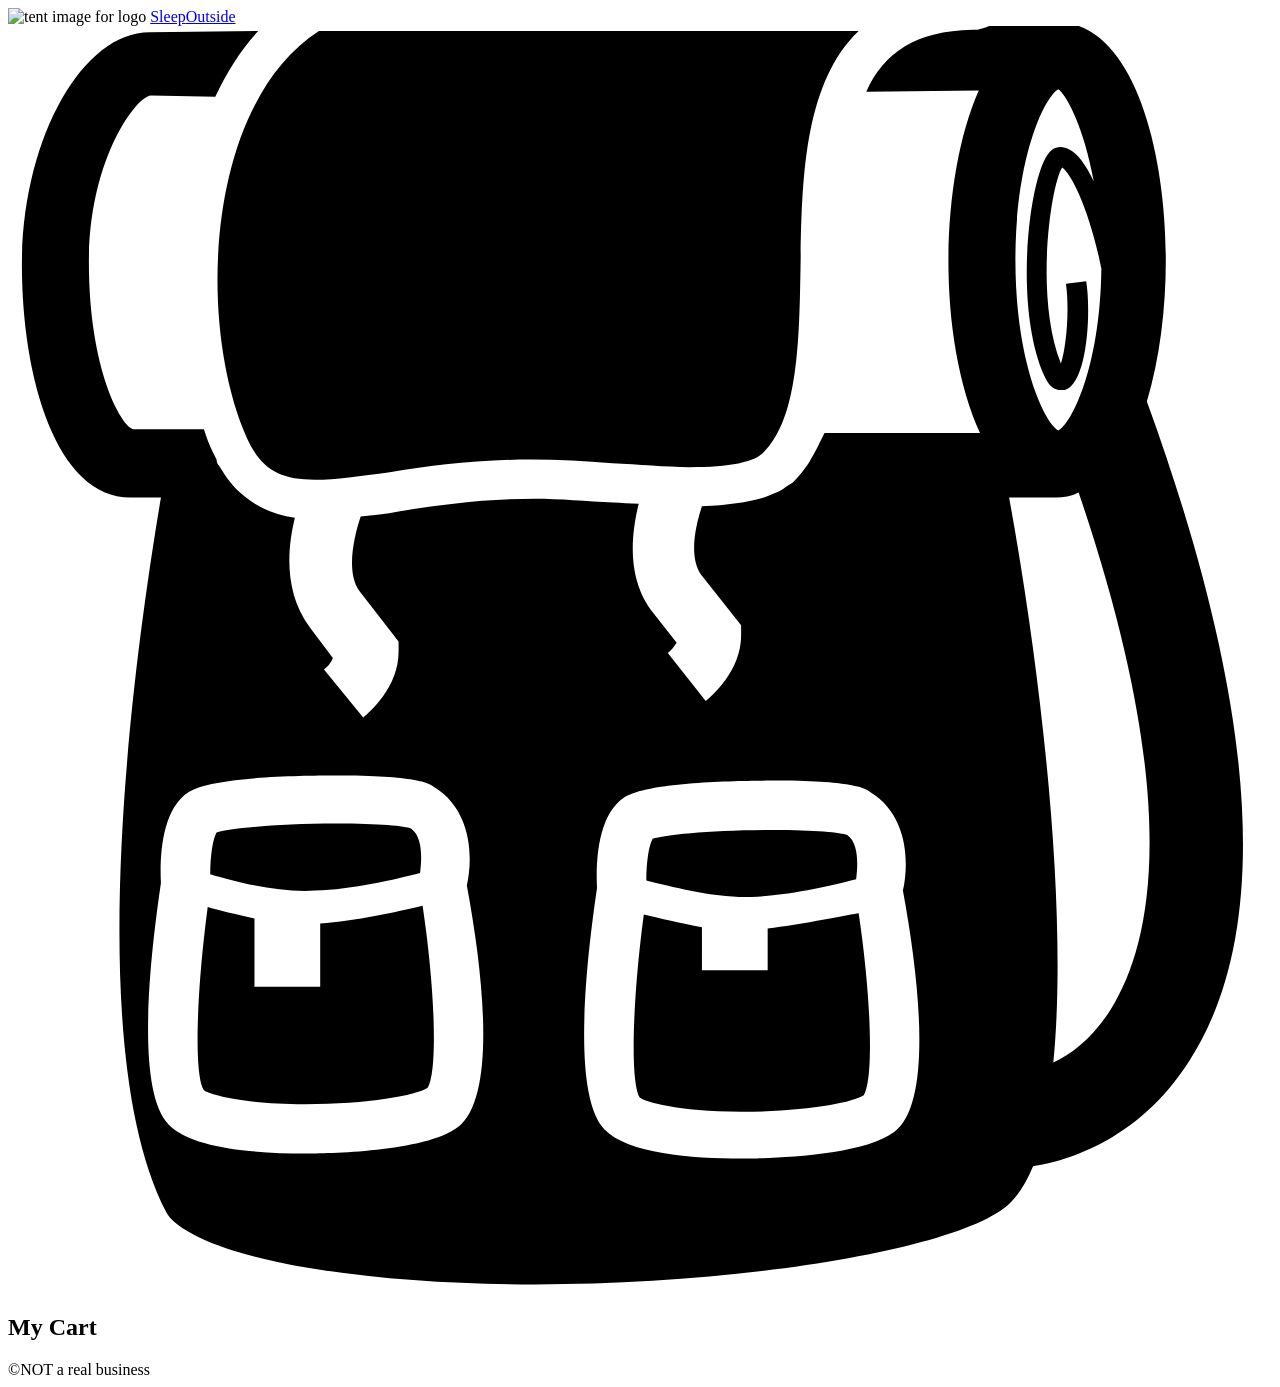
==== src/cart/index.html @ f42401d6 "Initial commit" ====
<!doctype html>

<html lang="en">
  <head>
    <meta charset="UTF-8" />

    <meta name="viewport" content="width=device-width, initial-scale=1.0" />

    <title>Sleep Outside | Cart</title>

    <link rel="stylesheet" href="/css/style.css" />

    <script src="../js/cart.js" type="module"></script>
  </head>

  <body>
    <header class="divider">
      <div class="logo">
        <img src="/images/noun_Tent_2517.svg" alt="tent image for logo" />
        <a href="/index.html"> Sleep<span class="highlight">Outside</span></a>
      </div>

      <div class="cart">
        <a href="../cart/index.html">
          <svg xmlns="http://www.w3.org/2000/svg" viewBox="0 0 100 100">
            <path
              d="M18.9 32.6c1.1 2.4 2.5 3.3 5.4 3.3 1.6 0 3.6-0.3 5.9-0.6 3.2-0.5 6.9-1 11.2-1 2.1 0 4.3 0.1 6.4 0.3 2.1 0.1 4.2 0.3 6.1 0.3 3.2 0 5.2-0.4 5.9-1.2 2.7-2.7 2.8-8.8 2.9-14.6 0.1-6.7 0.2-14.5 4.6-18.7 -0.5 0-1 0-1.6 0 -14.2 0-37.5 0-41.1 0C15.6 6.2 14.9 23.6 18.9 32.6z"
            />

            <path
              d="M90.1 29.7c1-3.3 1.5-7.3 1.5-11.2 0-9-2.7-18.8-8.6-18.8 -0.1 0-0.2 0-0.3 0L77.8-0.1c-0.3 0.2-0.8 0.3-1.1 0.4 0 0 0 0 0 0 -0.2 0-0.3 0-0.4 0 -4.5 0.1-7 1.8-8.4 4.9l8.9-0.1c-1.6 3.6-2.4 8.7-2.4 13.5 0 4.9 0.8 9.9 2.5 13.6l-12.3 0c-0.2 0.4-0.4 0.8-0.6 1.2 -0.2 0.4-0.4 0.7-0.6 1.1 -0.1 0.1-0.1 0.2-0.2 0.3 -0.3 0.4-0.5 0.7-0.9 1.1 0 0 0 0 0 0 0 0-0.1 0.1-0.1 0.1 -0.1 0.1-0.2 0.2-0.4 0.3 -0.2 0.1-0.4 0.3-0.6 0.4 0 0 0 0 0 0 -0.4 0.2-0.9 0.4-1.4 0.6 -1.3 0.4-2.9 0.6-4.9 0.7 -0.5 1.5-1.1 4.1 0 5.5l3.1 3.9 0 0.8c0 2.8-2.3 4.8-2.8 5.2l-3-3.8c0.3-0.2 0.5-0.5 0.7-0.8l-1.8-2.3c-2.2-2.7-1.8-6.3-1.2-8.7 -0.7 0-1.4-0.1-2-0.1 -2.1-0.1-4.3-0.3-6.2-0.3 -4.1 0-7.7 0.5-10.8 1 -1 0.2-2 0.3-3 0.4 -0.5 1.5-1.2 4.4-0.1 5.9l3.1 4 0 0.8c0 2.8-2.3 4.8-2.8 5.2l-3.1-3.8c0.3-0.2 0.6-0.6 0.7-0.9l-1.8-2.4c-2.1-2.8-1.8-6.3-1.2-8.7 -1.6-0.2-2.9-0.8-4-1.7h0c-0.8-0.6-1.4-1.4-2-2.4 -0.1-0.1-0.2-0.3-0.2-0.5 -0.1-0.2-0.2-0.4-0.3-0.6 -0.3-0.6-0.5-1.2-0.7-1.8l-5.6 0c-1-0.3-3.5-4.8-3.5-13.2 0-8.1 3.7-13.1 4.9-13.2L16.4 5.6c0.9-1.9 2-3.7 3.4-5.2L11.2 0.5c-5.4 0-10.1 8.6-10.1 18.4 0 8.9 2.7 18.4 8.6 18.4h2.4c-1.8 10.7-6.6 43 0.4 56.5 0.7 1.4 4.3 3.4 12.2 4.6 20.2 3.1 49.8-0.5 54.6-5.3 0.7-0.7 1.3-1.7 1.8-2.9 2-0.3 8.2-1.7 12.4-8.4C100.1 71.5 98.9 53.9 90.1 29.7zM35.6 87.1c-2.6 2-10.5 2.1-12.1 2.1 0 0 0 0 0 0 -3.9 0-9-0.4-10.8-2.3 -2.6-2.7-1.5-13-0.6-19.1 -0.1-1.9 0-5.8 2.2-7.2 1.9-1.2 8.7-1.3 11.6-1.3 6.4 0 7.4 0.6 7.8 0.9 3 1.8 3.1 5.6 2.6 7.8C37.7 75.5 38.6 84.8 35.6 87.1zM70.1 87.5c-2.6 2-10.5 2.1-12.1 2.1 0 0 0 0 0 0 -3.9 0-9-0.4-10.8-2.3 -2.6-2.7-1.5-13-0.6-19.1 -0.1-1.9 0-5.8 2.2-7.2 1.9-1.2 8.7-1.3 11.6-1.3 6.4 0 7.4 0.6 7.8 0.9 3 1.8 3.1 5.6 2.6 7.8C72.2 76 73.1 85.3 70.1 87.5zM85.9 12.3c-0.6-1.3-1.3-2.2-1.9-2.5 -0.5-0.3-1-0.3-1.4 0 -1.7 1.1-3.2 12.2-0.6 17.9 0.4 0.9 0.9 1.1 1.3 1.1 0.1 0 0.2 0 0.3 0 1.8-0.5 2.1-6.2 1.7-8.6l-1.6 0.2c0.3 2.2 0 5.1-0.4 6.3 -2.1-5.3-0.8-14.1 0.1-15.5 0.8 0.6 2.2 3.5 3.1 8 -0.1 7.9-2.4 12.3-3.4 12.8 -1-0.5-3.4-5.2-3.4-13.5 0-8.3 2.4-13 3.4-13.5C83.7 5.4 85.1 7.9 85.9 12.3zM87.3 77.7c-1.4 2.3-3.1 3.6-4.6 4.3 1.2-12.2-1-31-3.5-44.7h3.3c0.1 0 0.3 0 0.4 0 0.6 0 1.2-0.1 1.8-0.4C92.8 60.7 90.7 72.2 87.3 77.7z"
            />

            <path
              d="M24.7 71v5h-5.2v-5.4c-1.4-0.3-2.7-0.6-3.7-0.9 -0.9 6.8-1.1 13.3-0.3 14.5 0.4 0.3 2.9 1.1 8 1.1h0c5 0 8.8-0.7 9.7-1.3 0.8-1.3 0.6-7.7-0.4-14.4C30.7 70.1 27.5 70.8 24.7 71z"
            />

            <path
              d="M58.8 68.9c2.9-0.1 6.4-0.9 8.3-1.4 0.1-0.8 0.3-2.8-0.7-3.5 -0.5-0.2-2.5-0.4-5.9-0.4 -4.9 0-8.6 0.4-9.5 0.7 -0.3 0.5-0.5 1.9-0.5 3.3C52.5 68.1 56 69 58.8 68.9z"
            />

            <path
              d="M24.3 68.4c2.9-0.1 6.4-0.9 8.3-1.4 0.1-0.8 0.3-2.8-0.7-3.5 -0.5-0.2-2.5-0.4-5.9-0.4 -4.9 0-8.6 0.4-9.5 0.7 -0.3 0.5-0.5 1.9-0.5 3.3C18 67.7 21.5 68.6 24.3 68.4z"
            />

            <path
              d="M60.1 71.4v3.3h-5.2v-3.4c-1.7-0.3-3.3-0.7-4.6-1 -0.9 6.8-1.1 13.3-0.3 14.5 0.4 0.3 2.9 1.1 8 1.1h0c5 0 8.8-0.7 9.7-1.3 0.8-1.3 0.6-7.7-0.4-14.4C65.5 70.5 62.7 71.1 60.1 71.4z"
            />

            <!-- <text x="0" y="115" fill="#000000" font-size="5px" font-weight="bold" font-family="'Helvetica Neue', Helvetica, Arial-Unicode, Arial, Sans-serif">Created by Natalia Woodroffe</text>
            <text x="0" y="120" fill="#000000" font-size="5px" font-weight="bold" font-family="'Helvetica Neue', Helvetica, Arial-Unicode, Arial, Sans-serif">from the Noun Project</text> -->
          </svg>
        </a>
      </div>
    </header>

    <main class="divider">
      <section class="products">
        <h2>My Cart</h2>

        <ul class="product-list">
          <!-- <li class="cart-card divider">
            <a href="product_pages/marmot-ajax-3.html" class="cart-card__image">
              <img
                src="images/tents/marmot-ajax-tent-3-person-3-season-in-pale-pumpkin-terracotta~p~880rr_01~320.jpg"
                alt="Marmot Ajax tent"
              />
            </a>
            <a href="product_pages/marmot-ajax-3.html">
              <h2 class="card__name">Marmot Ajax Tent - 3-Person, 3-Season</h2>
            </a>
            <p class="cart-card__color">Pale Pumpkin/Terracotta</p>
            <p class="cart-card__quantity">qty: 1</p>
            <p class="cart-card__price">$199.99</p>
          </li>
          <li class="cart-card divider">
            <a href="product_pages/marmot-ajax-3.html" class="cart-card__image">
              <img
                src="images/tents/the-north-face-talus-tent-4-person-3-season-in-golden-oak-saffron-yellow~p~985rf_01~320.jpg"
                alt="Talus Tent - 4-Person, 3-Season"
              />
            </a>
            <a href="product_pages/marmot-ajax-3.html">
              <h2 class="card__name">
                The North Face Talus Tent - 4-Person, 3-Season
              </h2></a
            >
            <p class="cart-card__color">Golden Oak/Saffron Yellow</p>
            <p class="cart-card__quantity">qty: 1</p>
            <p class="cart-card__price">$199.99</p>
          </li> -->
        </ul>
      </section>
    </main>

    <footer>&copy;NOT a real business</footer>
  </body>
</html>
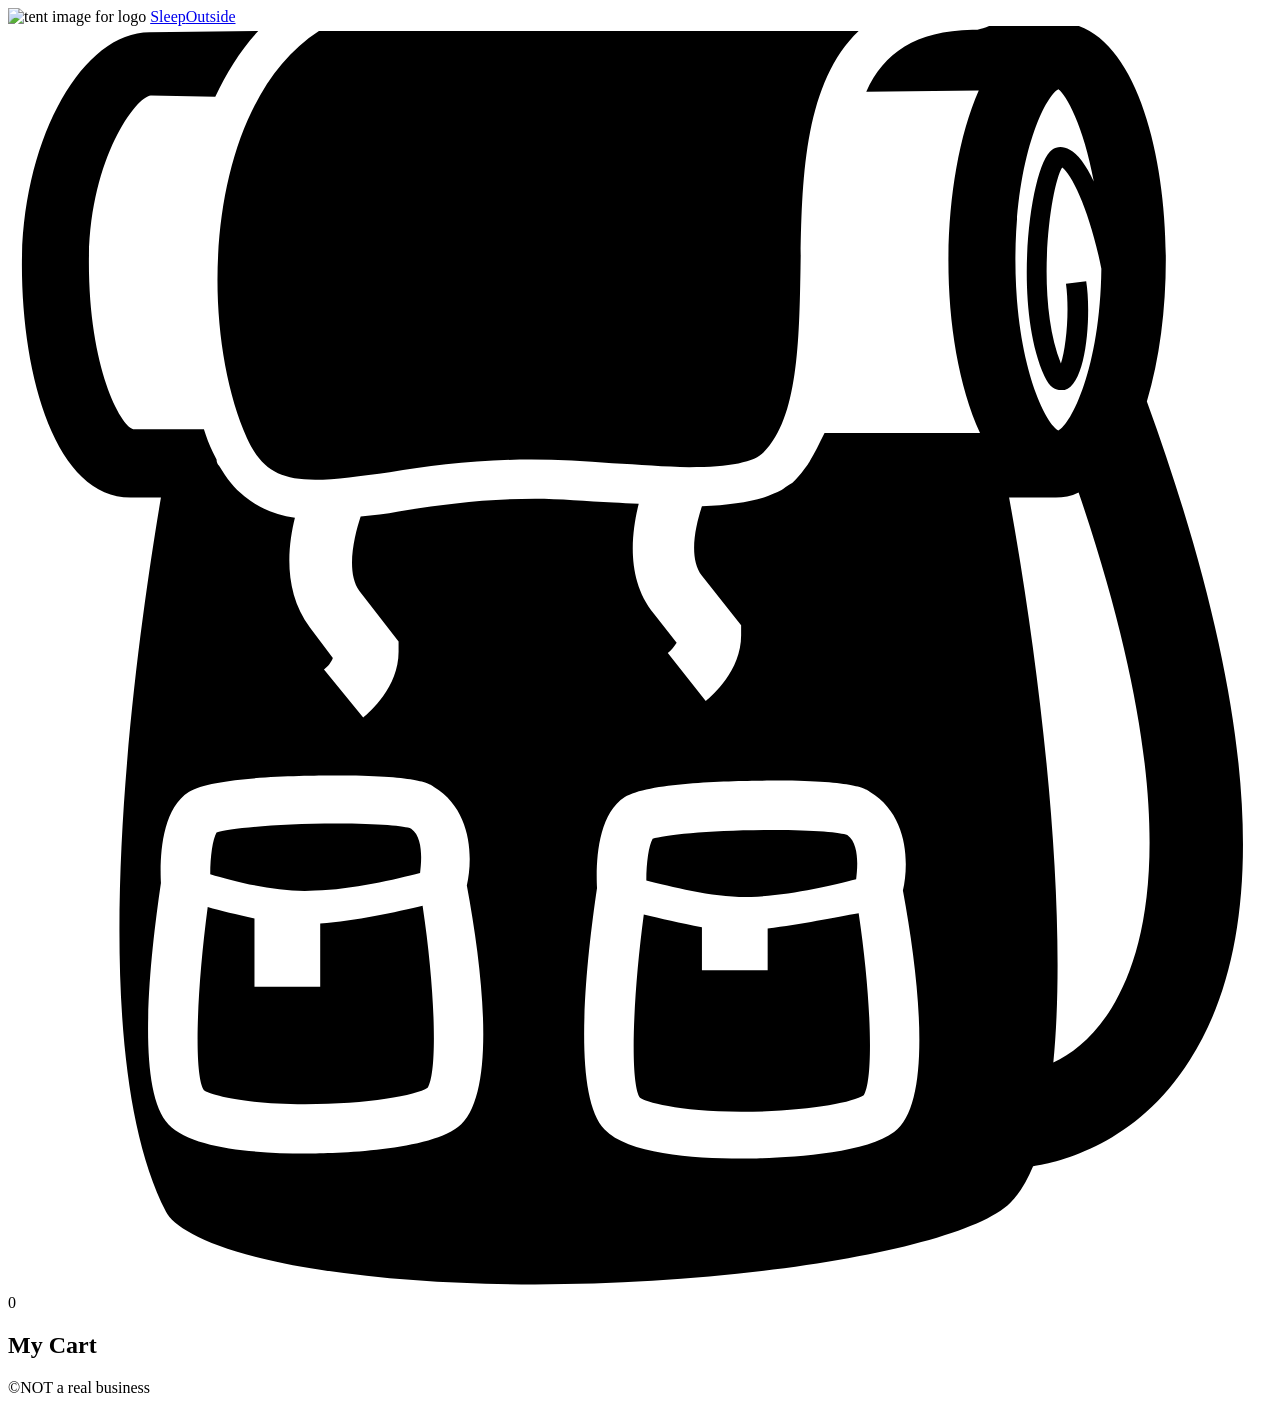
==== commit f32803b4: "added number of items in cart" ====
--- a/src/cart/index.html
+++ b/src/cart/index.html
@@ -11,6 +11,7 @@
     <link rel="stylesheet" href="/css/style.css" />
 
     <script src="../js/cart.js" type="module"></script>
+    <script src="../js/cart_info.js" async></script>
   </head>
 
   <body>
@@ -46,11 +47,9 @@
             <path
               d="M60.1 71.4v3.3h-5.2v-3.4c-1.7-0.3-3.3-0.7-4.6-1 -0.9 6.8-1.1 13.3-0.3 14.5 0.4 0.3 2.9 1.1 8 1.1h0c5 0 8.8-0.7 9.7-1.3 0.8-1.3 0.6-7.7-0.4-14.4C65.5 70.5 62.7 71.1 60.1 71.4z"
             />
-
-            <!-- <text x="0" y="115" fill="#000000" font-size="5px" font-weight="bold" font-family="'Helvetica Neue', Helvetica, Arial-Unicode, Arial, Sans-serif">Created by Natalia Woodroffe</text>
-            <text x="0" y="120" fill="#000000" font-size="5px" font-weight="bold" font-family="'Helvetica Neue', Helvetica, Arial-Unicode, Arial, Sans-serif">from the Noun Project</text> -->
           </svg>
         </a>
+        <div class="cart-badge hidden" id="cartBadge">0</div>
       </div>
     </header>
 
@@ -59,36 +58,6 @@
         <h2>My Cart</h2>
 
         <ul class="product-list">
-          <!-- <li class="cart-card divider">
-            <a href="product_pages/marmot-ajax-3.html" class="cart-card__image">
-              <img
-                src="images/tents/marmot-ajax-tent-3-person-3-season-in-pale-pumpkin-terracotta~p~880rr_01~320.jpg"
-                alt="Marmot Ajax tent"
-              />
-            </a>
-            <a href="product_pages/marmot-ajax-3.html">
-              <h2 class="card__name">Marmot Ajax Tent - 3-Person, 3-Season</h2>
-            </a>
-            <p class="cart-card__color">Pale Pumpkin/Terracotta</p>
-            <p class="cart-card__quantity">qty: 1</p>
-            <p class="cart-card__price">$199.99</p>
-          </li>
-          <li class="cart-card divider">
-            <a href="product_pages/marmot-ajax-3.html" class="cart-card__image">
-              <img
-                src="images/tents/the-north-face-talus-tent-4-person-3-season-in-golden-oak-saffron-yellow~p~985rf_01~320.jpg"
-                alt="Talus Tent - 4-Person, 3-Season"
-              />
-            </a>
-            <a href="product_pages/marmot-ajax-3.html">
-              <h2 class="card__name">
-                The North Face Talus Tent - 4-Person, 3-Season
-              </h2></a
-            >
-            <p class="cart-card__color">Golden Oak/Saffron Yellow</p>
-            <p class="cart-card__quantity">qty: 1</p>
-            <p class="cart-card__price">$199.99</p>
-          </li> -->
         </ul>
       </section>
     </main>
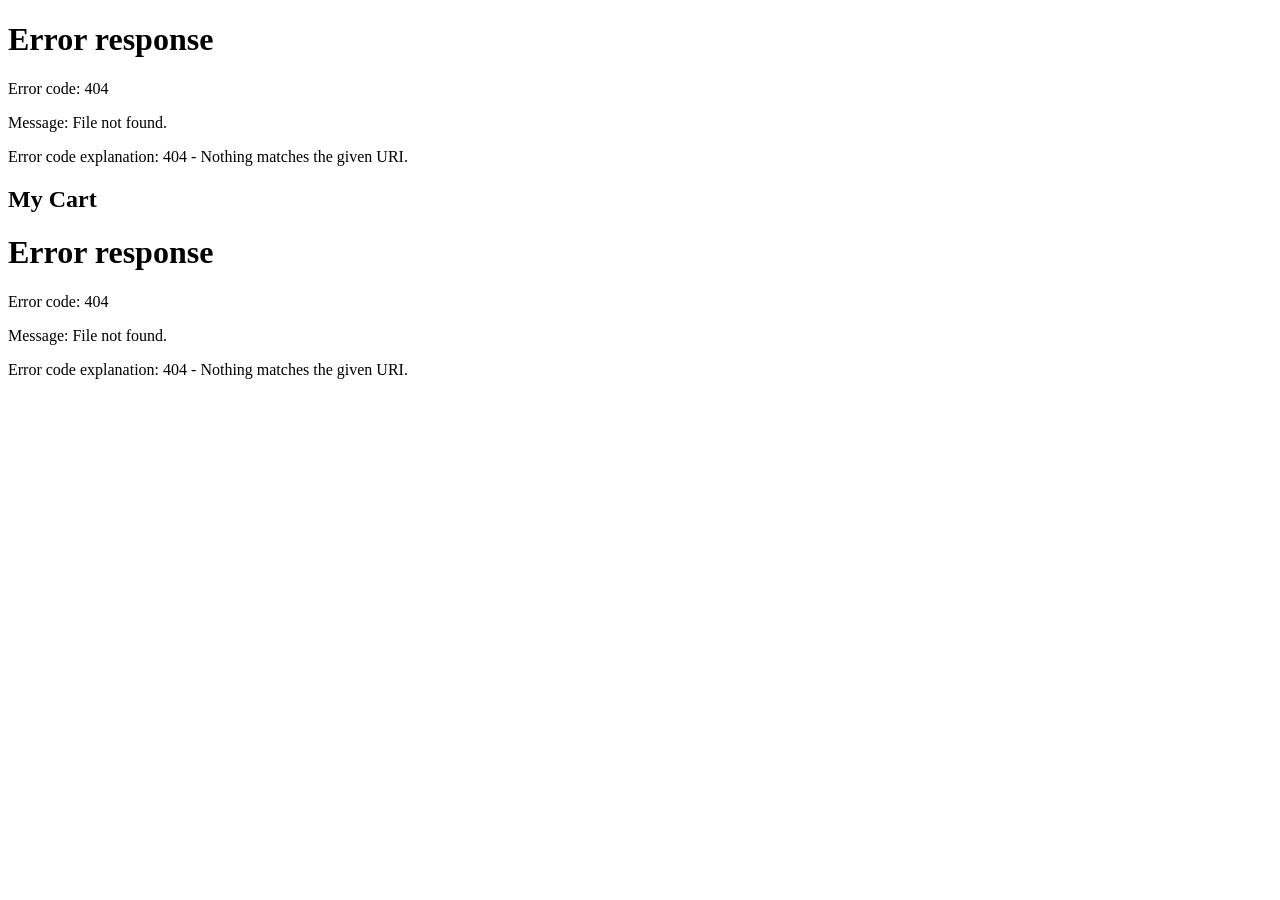
==== commit afcf0ecb: "week3 actvities" ====
--- a/src/cart/index.html
+++ b/src/cart/index.html
@@ -10,47 +10,14 @@
 
     <link rel="stylesheet" href="/css/style.css" />
 
-    <script src="../js/cart.js" type="module"></script>
-    <script src="../js/cart_info.js" async></script>
+    <script type="module" src="../js/cart.js"></script>
+    <script type="module" src="../js/cart_info.js" defer></script>
   </head>
 
   <body>
-    <header class="divider">
-      <div class="logo">
-        <img src="/images/noun_Tent_2517.svg" alt="tent image for logo" />
-        <a href="/index.html"> Sleep<span class="highlight">Outside</span></a>
-      </div>
-
-      <div class="cart">
-        <a href="../cart/index.html">
-          <svg xmlns="http://www.w3.org/2000/svg" viewBox="0 0 100 100">
-            <path
-              d="M18.9 32.6c1.1 2.4 2.5 3.3 5.4 3.3 1.6 0 3.6-0.3 5.9-0.6 3.2-0.5 6.9-1 11.2-1 2.1 0 4.3 0.1 6.4 0.3 2.1 0.1 4.2 0.3 6.1 0.3 3.2 0 5.2-0.4 5.9-1.2 2.7-2.7 2.8-8.8 2.9-14.6 0.1-6.7 0.2-14.5 4.6-18.7 -0.5 0-1 0-1.6 0 -14.2 0-37.5 0-41.1 0C15.6 6.2 14.9 23.6 18.9 32.6z"
-            />
-
-            <path
-              d="M90.1 29.7c1-3.3 1.5-7.3 1.5-11.2 0-9-2.7-18.8-8.6-18.8 -0.1 0-0.2 0-0.3 0L77.8-0.1c-0.3 0.2-0.8 0.3-1.1 0.4 0 0 0 0 0 0 -0.2 0-0.3 0-0.4 0 -4.5 0.1-7 1.8-8.4 4.9l8.9-0.1c-1.6 3.6-2.4 8.7-2.4 13.5 0 4.9 0.8 9.9 2.5 13.6l-12.3 0c-0.2 0.4-0.4 0.8-0.6 1.2 -0.2 0.4-0.4 0.7-0.6 1.1 -0.1 0.1-0.1 0.2-0.2 0.3 -0.3 0.4-0.5 0.7-0.9 1.1 0 0 0 0 0 0 0 0-0.1 0.1-0.1 0.1 -0.1 0.1-0.2 0.2-0.4 0.3 -0.2 0.1-0.4 0.3-0.6 0.4 0 0 0 0 0 0 -0.4 0.2-0.9 0.4-1.4 0.6 -1.3 0.4-2.9 0.6-4.9 0.7 -0.5 1.5-1.1 4.1 0 5.5l3.1 3.9 0 0.8c0 2.8-2.3 4.8-2.8 5.2l-3-3.8c0.3-0.2 0.5-0.5 0.7-0.8l-1.8-2.3c-2.2-2.7-1.8-6.3-1.2-8.7 -0.7 0-1.4-0.1-2-0.1 -2.1-0.1-4.3-0.3-6.2-0.3 -4.1 0-7.7 0.5-10.8 1 -1 0.2-2 0.3-3 0.4 -0.5 1.5-1.2 4.4-0.1 5.9l3.1 4 0 0.8c0 2.8-2.3 4.8-2.8 5.2l-3.1-3.8c0.3-0.2 0.6-0.6 0.7-0.9l-1.8-2.4c-2.1-2.8-1.8-6.3-1.2-8.7 -1.6-0.2-2.9-0.8-4-1.7h0c-0.8-0.6-1.4-1.4-2-2.4 -0.1-0.1-0.2-0.3-0.2-0.5 -0.1-0.2-0.2-0.4-0.3-0.6 -0.3-0.6-0.5-1.2-0.7-1.8l-5.6 0c-1-0.3-3.5-4.8-3.5-13.2 0-8.1 3.7-13.1 4.9-13.2L16.4 5.6c0.9-1.9 2-3.7 3.4-5.2L11.2 0.5c-5.4 0-10.1 8.6-10.1 18.4 0 8.9 2.7 18.4 8.6 18.4h2.4c-1.8 10.7-6.6 43 0.4 56.5 0.7 1.4 4.3 3.4 12.2 4.6 20.2 3.1 49.8-0.5 54.6-5.3 0.7-0.7 1.3-1.7 1.8-2.9 2-0.3 8.2-1.7 12.4-8.4C100.1 71.5 98.9 53.9 90.1 29.7zM35.6 87.1c-2.6 2-10.5 2.1-12.1 2.1 0 0 0 0 0 0 -3.9 0-9-0.4-10.8-2.3 -2.6-2.7-1.5-13-0.6-19.1 -0.1-1.9 0-5.8 2.2-7.2 1.9-1.2 8.7-1.3 11.6-1.3 6.4 0 7.4 0.6 7.8 0.9 3 1.8 3.1 5.6 2.6 7.8C37.7 75.5 38.6 84.8 35.6 87.1zM70.1 87.5c-2.6 2-10.5 2.1-12.1 2.1 0 0 0 0 0 0 -3.9 0-9-0.4-10.8-2.3 -2.6-2.7-1.5-13-0.6-19.1 -0.1-1.9 0-5.8 2.2-7.2 1.9-1.2 8.7-1.3 11.6-1.3 6.4 0 7.4 0.6 7.8 0.9 3 1.8 3.1 5.6 2.6 7.8C72.2 76 73.1 85.3 70.1 87.5zM85.9 12.3c-0.6-1.3-1.3-2.2-1.9-2.5 -0.5-0.3-1-0.3-1.4 0 -1.7 1.1-3.2 12.2-0.6 17.9 0.4 0.9 0.9 1.1 1.3 1.1 0.1 0 0.2 0 0.3 0 1.8-0.5 2.1-6.2 1.7-8.6l-1.6 0.2c0.3 2.2 0 5.1-0.4 6.3 -2.1-5.3-0.8-14.1 0.1-15.5 0.8 0.6 2.2 3.5 3.1 8 -0.1 7.9-2.4 12.3-3.4 12.8 -1-0.5-3.4-5.2-3.4-13.5 0-8.3 2.4-13 3.4-13.5C83.7 5.4 85.1 7.9 85.9 12.3zM87.3 77.7c-1.4 2.3-3.1 3.6-4.6 4.3 1.2-12.2-1-31-3.5-44.7h3.3c0.1 0 0.3 0 0.4 0 0.6 0 1.2-0.1 1.8-0.4C92.8 60.7 90.7 72.2 87.3 77.7z"
-            />
-
-            <path
-              d="M24.7 71v5h-5.2v-5.4c-1.4-0.3-2.7-0.6-3.7-0.9 -0.9 6.8-1.1 13.3-0.3 14.5 0.4 0.3 2.9 1.1 8 1.1h0c5 0 8.8-0.7 9.7-1.3 0.8-1.3 0.6-7.7-0.4-14.4C30.7 70.1 27.5 70.8 24.7 71z"
-            />
-
-            <path
-              d="M58.8 68.9c2.9-0.1 6.4-0.9 8.3-1.4 0.1-0.8 0.3-2.8-0.7-3.5 -0.5-0.2-2.5-0.4-5.9-0.4 -4.9 0-8.6 0.4-9.5 0.7 -0.3 0.5-0.5 1.9-0.5 3.3C52.5 68.1 56 69 58.8 68.9z"
-            />
-
-            <path
-              d="M24.3 68.4c2.9-0.1 6.4-0.9 8.3-1.4 0.1-0.8 0.3-2.8-0.7-3.5 -0.5-0.2-2.5-0.4-5.9-0.4 -4.9 0-8.6 0.4-9.5 0.7 -0.3 0.5-0.5 1.9-0.5 3.3C18 67.7 21.5 68.6 24.3 68.4z"
-            />
-
-            <path
-              d="M60.1 71.4v3.3h-5.2v-3.4c-1.7-0.3-3.3-0.7-4.6-1 -0.9 6.8-1.1 13.3-0.3 14.5 0.4 0.3 2.9 1.1 8 1.1h0c5 0 8.8-0.7 9.7-1.3 0.8-1.3 0.6-7.7-0.4-14.4C65.5 70.5 62.7 71.1 60.1 71.4z"
-            />
-          </svg>
-        </a>
+    <header class="divider" id="main-header">
         <div class="cart-badge hidden" id="cartBadge">0</div>
-      </div>
+        </div>
     </header>
 
     <main class="divider">
@@ -62,6 +29,6 @@
       </section>
     </main>
 
-    <footer>&copy;NOT a real business</footer>
+    <footer id="main-footer"></footer>
   </body>
 </html>
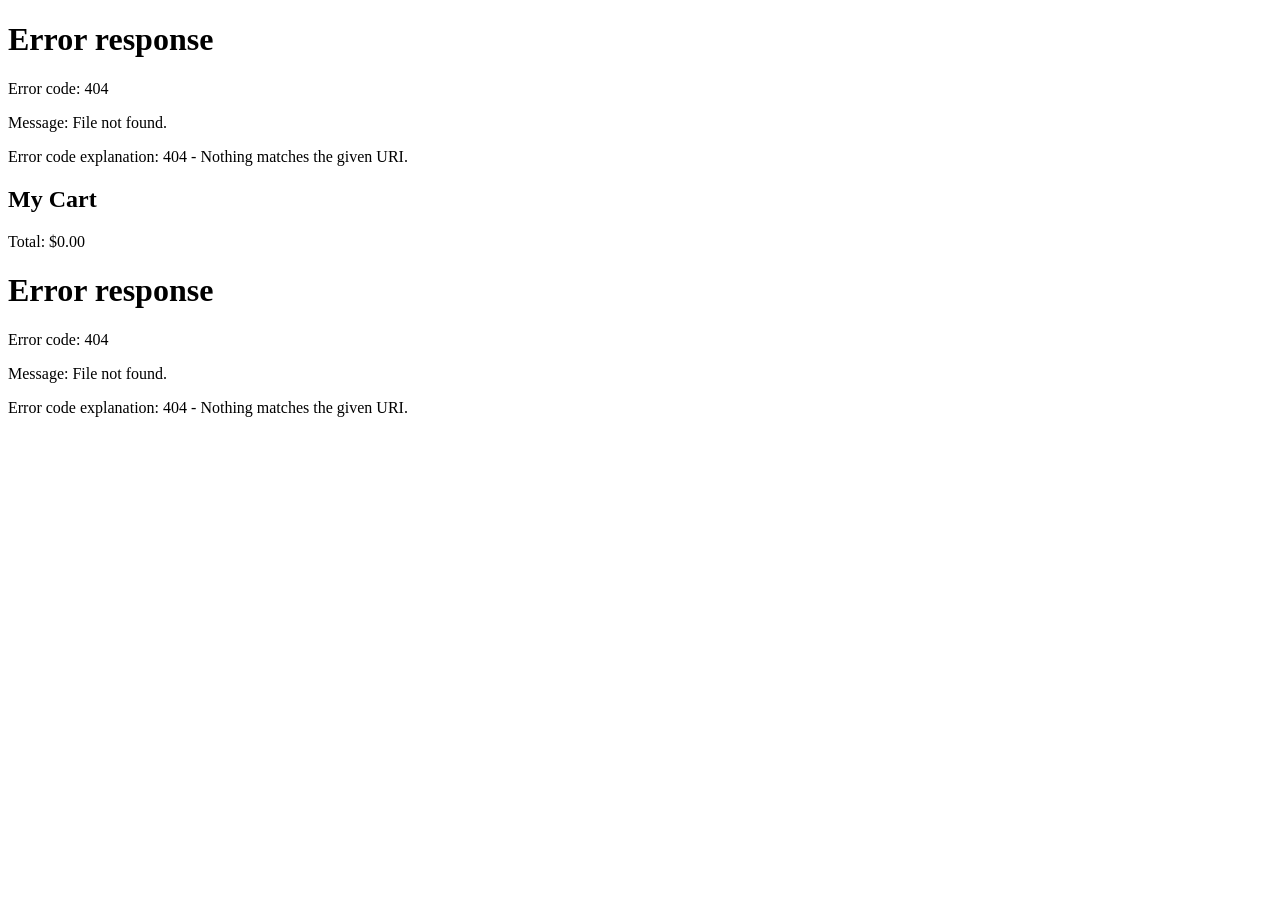
==== commit 0f713d7a: "fix dups in cart" ====
--- a/src/cart/index.html
+++ b/src/cart/index.html
@@ -11,21 +11,19 @@
     <link rel="stylesheet" href="/css/style.css" />
 
     <script type="module" src="../js/cart.js"></script>
-    <script type="module" src="../js/cart_info.js" defer></script>
   </head>
 
   <body>
     <header class="divider" id="main-header">
-        <div class="cart-badge hidden" id="cartBadge">0</div>
-        </div>
     </header>
 
     <main class="divider">
       <section class="products">
         <h2>My Cart</h2>
 
-        <ul class="product-list">
+        <ul class="product-list-cart">
         </ul>
+        <div class="cart-footer hide"><p class="cart-total"> </p></div>
       </section>
     </main>
 
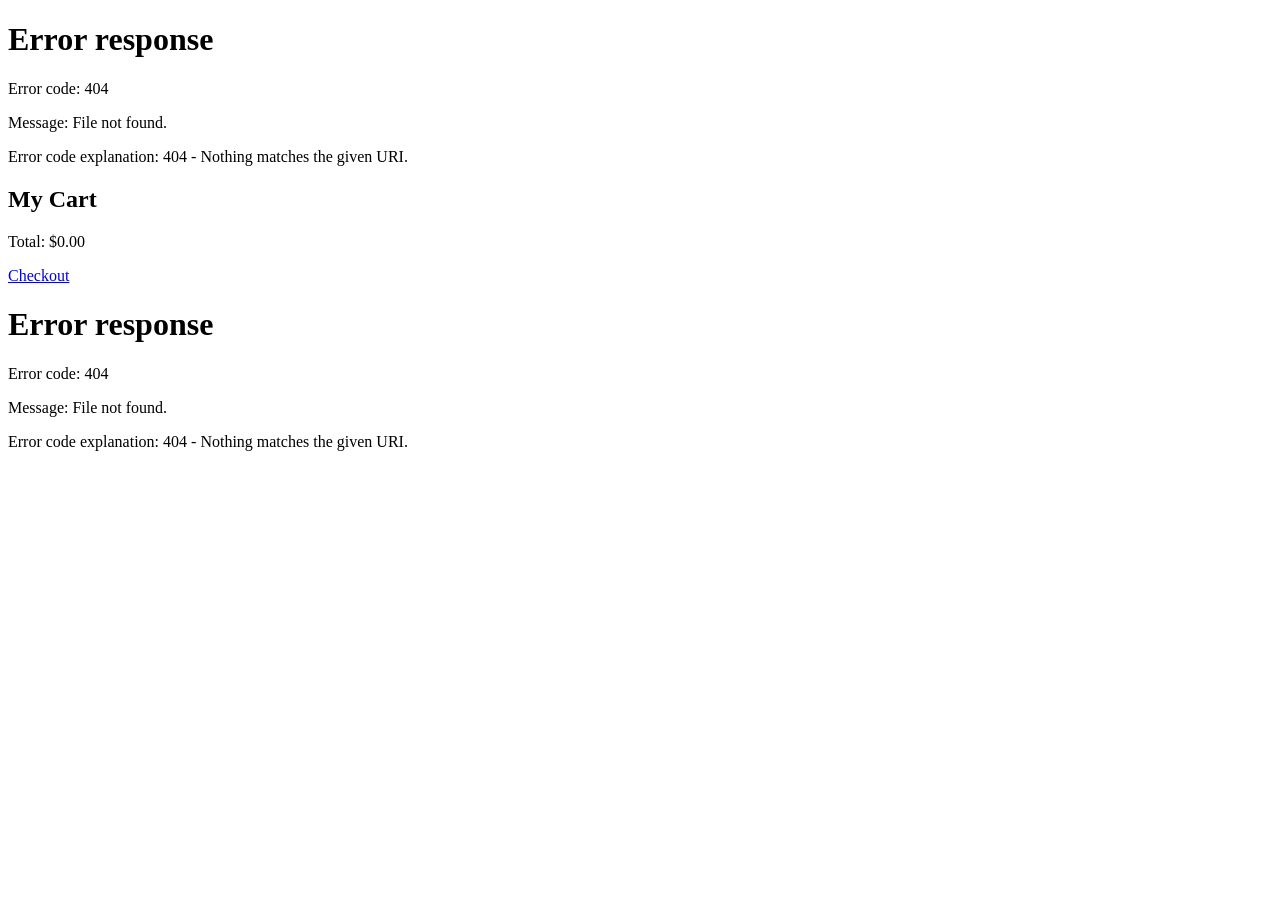
==== commit 686f4e9a: "wk4 act" ====
--- a/src/cart/index.html
+++ b/src/cart/index.html
@@ -23,9 +23,18 @@
 
         <ul class="product-list-cart">
         </ul>
-        <div class="cart-footer hide"><p class="cart-total"> </p></div>
       </section>
+      <div class="cart-footer">
+        <div class="hide">
+            <p class="cart-total"> </p>
+            <p>
+              <a href="/checkout/index.html">Checkout</a>
+            </p>
+        </div>
+      </div>
+      
     </main>
+
 
     <footer id="main-footer"></footer>
   </body>
